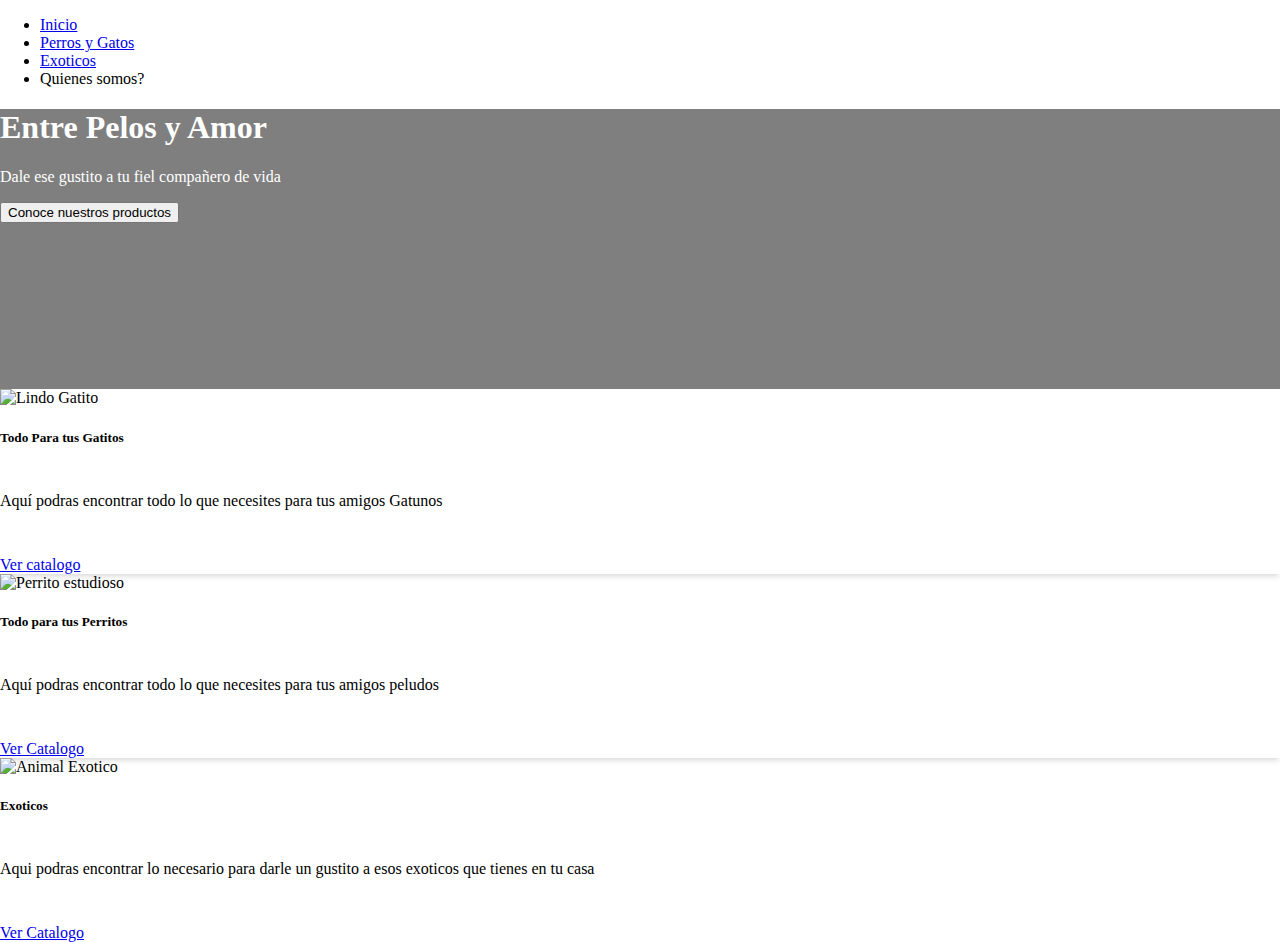
==== index.html @ ca0d7e37 "🌒🍀 Checkpoint ./style.css:43527931/3 ./index.html:43527931/8461" ====
<!DOCTYPE html>
<html lang="en">
  <head>
    <meta charset="UTF-8" />
    <meta http-equiv="X-UA-Compatible" content="IE=edge" />
    <meta name="viewport" content="width=device-width, initial-scale=1.0" />
    <title>Pelos&Amor</title>
    <link
      href="https://cdn.jsdelivr.net/npm/bootstrap@5.1.3/dist/css/bootstrap.min.css"
      rel="stylesheet"
      integrity="sha384-1BmE4kWBq78iYhFldvKuhfTAU6auU8tT94WrHftjDbrCEXSU1oBoqyl2QvZ6jIW3"
      crossorigin="anonymous"
    />
    <script
      src="https://cdn.jsdelivr.net/npm/bootstrap@5.1.3/dist/js/bootstrap.bundle.min.js"
      integrity="sha384-ka7Sk0Gln4gmtz2MlQnikT1wXgYsOg+OMhuP+IlRH9sENBO0LRn5q+8nbTov4+1p"
      crossorigin="anonymous"
    ></script>
    <!-- importa el estilo creado en el archivo style css-->
    <link rel="stylesheet" href="/style.css" />
  </head>
  <body>
    <header>
      <ul class="nav justify-content-center">
        <li class="nav-item">
          <a class="nav-link active" aria-current="page" href="#">Inicio</a>
        </li>
        <li class="nav-item">
          <a class="nav-link" href="#">Perros y Gatos</a>
        </li>
        <li class="nav-item">
          <a class="nav-link" href="#">Exoticos</a>
        </li>
        <li class="nav-item">
          <a class="nav-link disabled">Quienes somos?</a>
        </li>
      </ul>
      <div
        class="cover d-flex justify-content-center align-items-center flex-column"
      >
        <!--- Portada Pagina--->
        <h1>Entre Pelos y Amor</h1>
        <p>Dale ese gustito a tu fiel compañero de vida</p>
        <button class="btn btn-primary">Conoce nuestros productos</button>
      </div>
    </header>

    <section>
      <div class="container mt-5 mb-5">
        <div class="row justify-content-center">
          <div class="col">
            <div class="card">
              <img
                src="https://cdn.glitch.global/2a5deeda-c2af-46e2-9e1e-c2a708ec7545/rsz_1lloyd-henneman-mbrfya0dyye-unsplash.jpg?v=1649013322262"
                class="card-img-top"
                alt="Lindo Gatito"
              />
              <!--- Seccion Gatos --->
              <div class="card-body">
                <h5 class="card-title">Todo Para tus Gatitos</h5>
                <p class="card-text">
                  Aquí podras encontrar todo lo que necesites para tus amigos
                  Gatunos
                </p>
                <a href="#" class="btn btn-primary">Ver catalogo</a>
              </div>
            </div>
          </div>
          <div class="col">
            <div class="card">
              <img
                src="https://cdn.glitch.global/2a5deeda-c2af-46e2-9e1e-c2a708ec7545/rsz_jamie-street-modcnvrn5ju-unsplash.jpg?v=1649025700278"
                class="card-img-top"
                alt="Perrito estudioso"
              />

              <!-- Seccion Perros -->
              <div class="card-body">
                <h5 class="card-title">Todo para tus Perritos</h5>
                <p class="card-text">
                  Aquí podras encontrar todo lo que necesites para tus amigos
                  peludos
                </p>
                <a href="#" class="btn btn-primary">Ver Catalogo</a>
              </div>
            </div>
          </div>

          <!-- Sección Exoticos -->
          <div class="col">
            <div class="card">
              <img
                src="https://cdn.glitch.global/2a5deeda-c2af-46e2-9e1e-c2a708ec7545/rsz_1ilona-frey-0ukyrkcoutm-unsplash.jpg?v=1649025771657"
                class="card-img-top"
                alt="Animal Exotico"
              />

              <div class="card-body">
                <h5 class="card-title">Exoticos</h5>
                <p class="card-text">
                  Aqui podras encontrar lo necesario para darle un gustito a
                  esos exoticos que tienes en tu casa
                </p>
                <a href="#" class="btn btn-primary">Ver Catalogo</a>
              </div>
            </div>
          </div>
        </div>
      </div>
    </section>
  </body>
</html>
---- style.css ----
body {
  margin: 0em;
}
.cover {
  height: 280px;
  background-image: url(https://cdn.glitch.global/fd2b3fa9-cc2a-4c35-a485-87f21e604780/rsz_a.jpg?v=1648939305448);
  color: white;
  background-size: cover;
  background-position: center;
  background-color:rgba(0,0,0,0.5);
  background-blend-mode: darken;
}

.card{
  border:0 !important;
  box-shadow: 0 4px 6px -1px rgba(0,0,0,0.1), 0 2px 4px -1px rgba(0,0,0,0.06);
}

.card-title{
  min-height:2.5rem;
}
.card-text{
  min-height:3rem
}
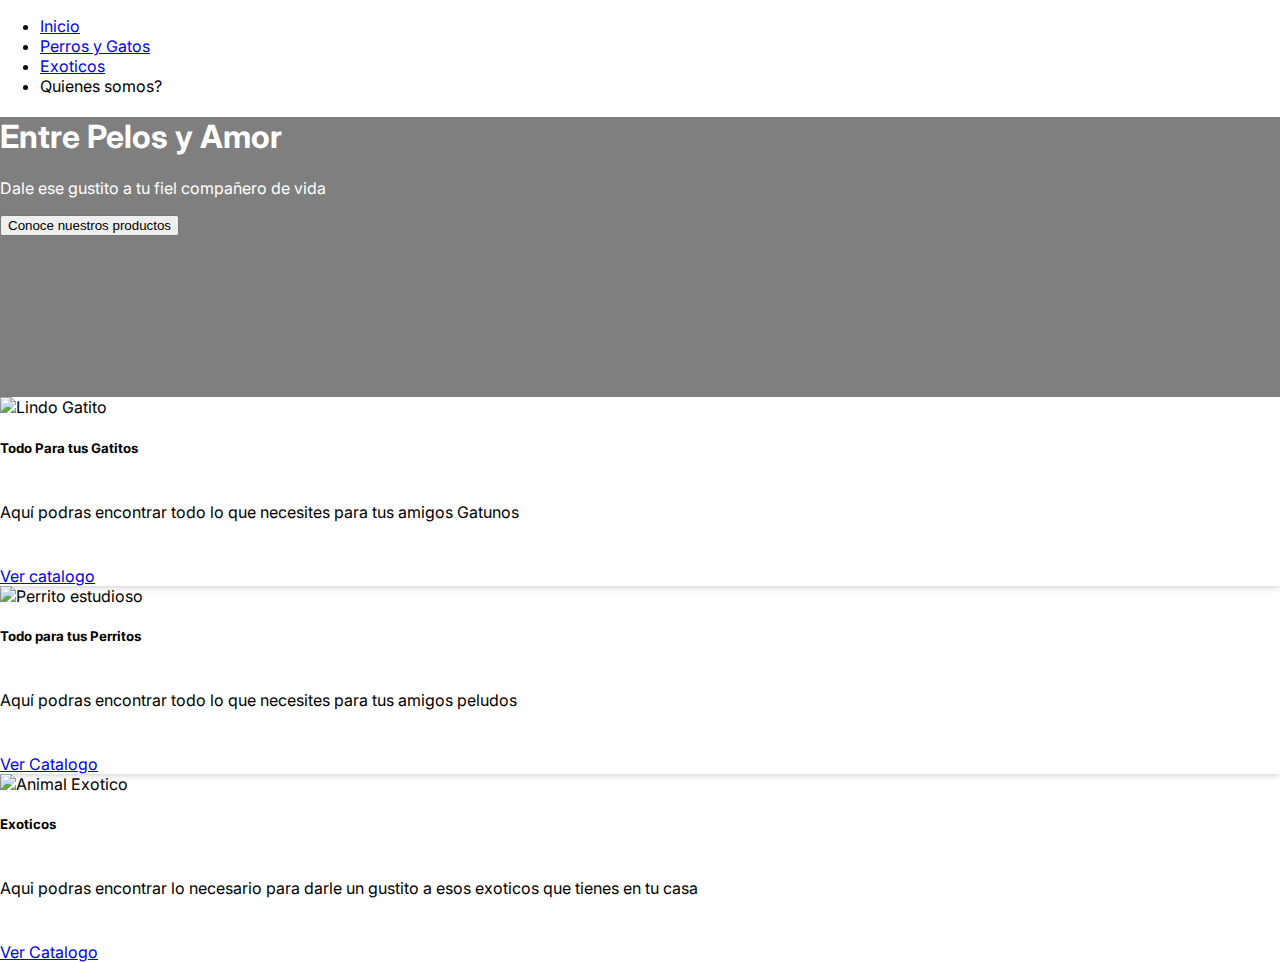
==== commit 64ce9cf7: "👌🍐 Checkpoint ./index.html:43527931/715 ./style.css:43527931/110" ====
--- a/index.html
+++ b/index.html
@@ -18,6 +18,10 @@
     ></script>
     <!-- importa el estilo creado en el archivo style css-->
     <link rel="stylesheet" href="/style.css" />
+    <!-- Fuente -->
+    <link rel="preconnect" href="https://fonts.googleapis.com">
+<link rel="preconnect" href="https://fonts.gstatic.com" crossorigin>
+<link href="https://fonts.googleapis.com/css2?family=Inter:wght@300&display=swap" rel="stylesheet">
   </head>
   <body>
     <header>
--- a/style.css
+++ b/style.css
@@ -1,5 +1,6 @@
 body {
   margin: 0em;
+  font-family: 'Inter', sans-serif;
 }
 .cover {
   height: 280px;
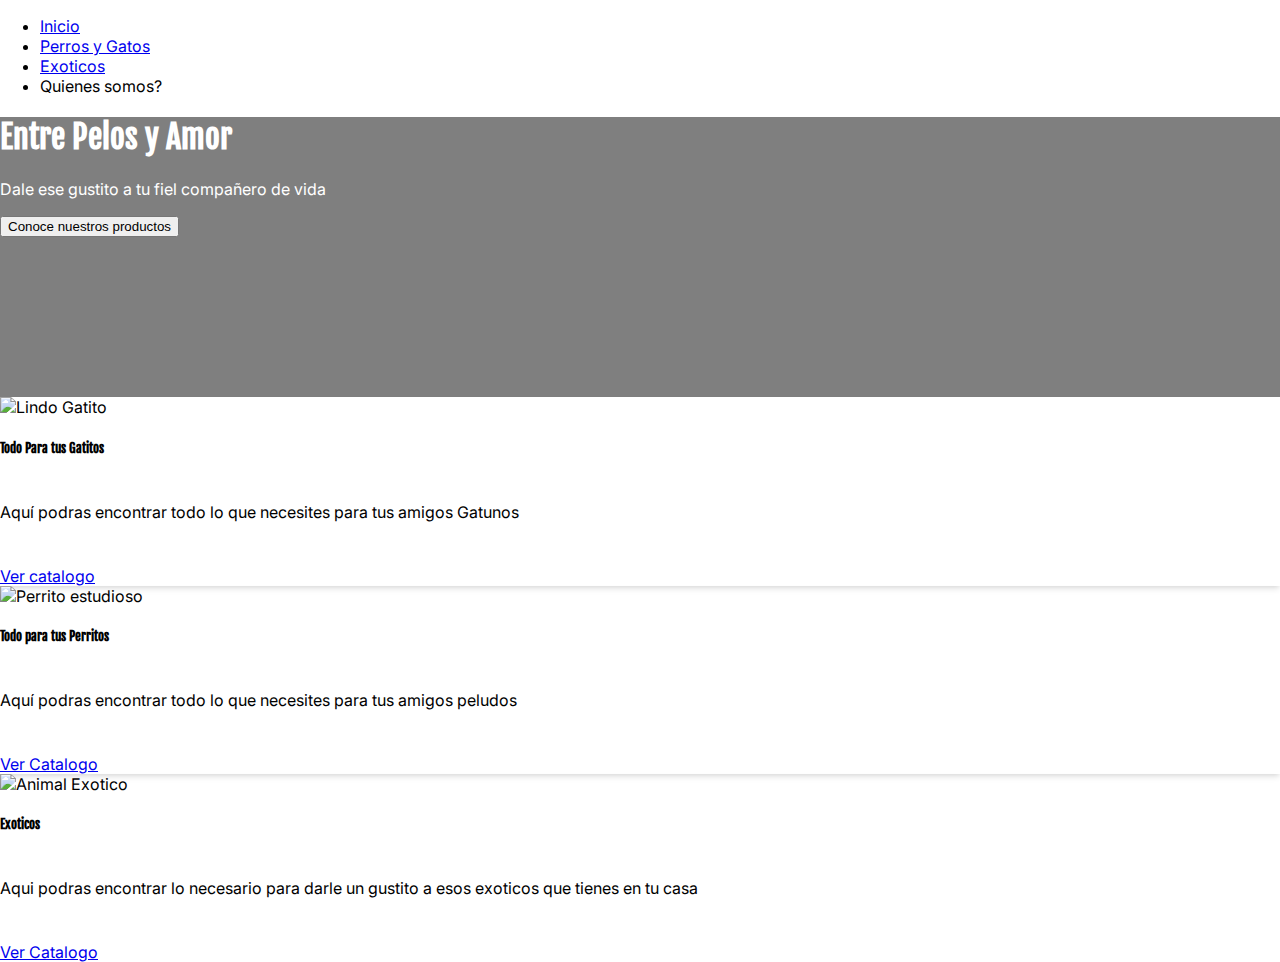
==== commit 541ce461: "🏅🛥 Checkpoint ./index.html:43527931/482 ./style.css:43527931/62" ====
--- a/index.html
+++ b/index.html
@@ -21,7 +21,7 @@
     <!-- Fuente -->
     <link rel="preconnect" href="https://fonts.googleapis.com">
 <link rel="preconnect" href="https://fonts.gstatic.com" crossorigin>
-<link href="https://fonts.googleapis.com/css2?family=Inter:wght@300&display=swap" rel="stylesheet">
+<link href="https://fonts.googleapis.com/css2?family=Fjalla+One&family=Inter:wght@300&display=swap" rel="stylesheet">
   </head>
   <body>
     <header>
--- a/style.css
+++ b/style.css
@@ -1,6 +1,10 @@
 body {
   margin: 0em;
   font-family: 'Inter', sans-serif;
+}
+
+h1,h2,h3,h4,h5{
+  font-family: 'Fjalla One', sans-serif;
 }
 .cover {
   height: 280px;
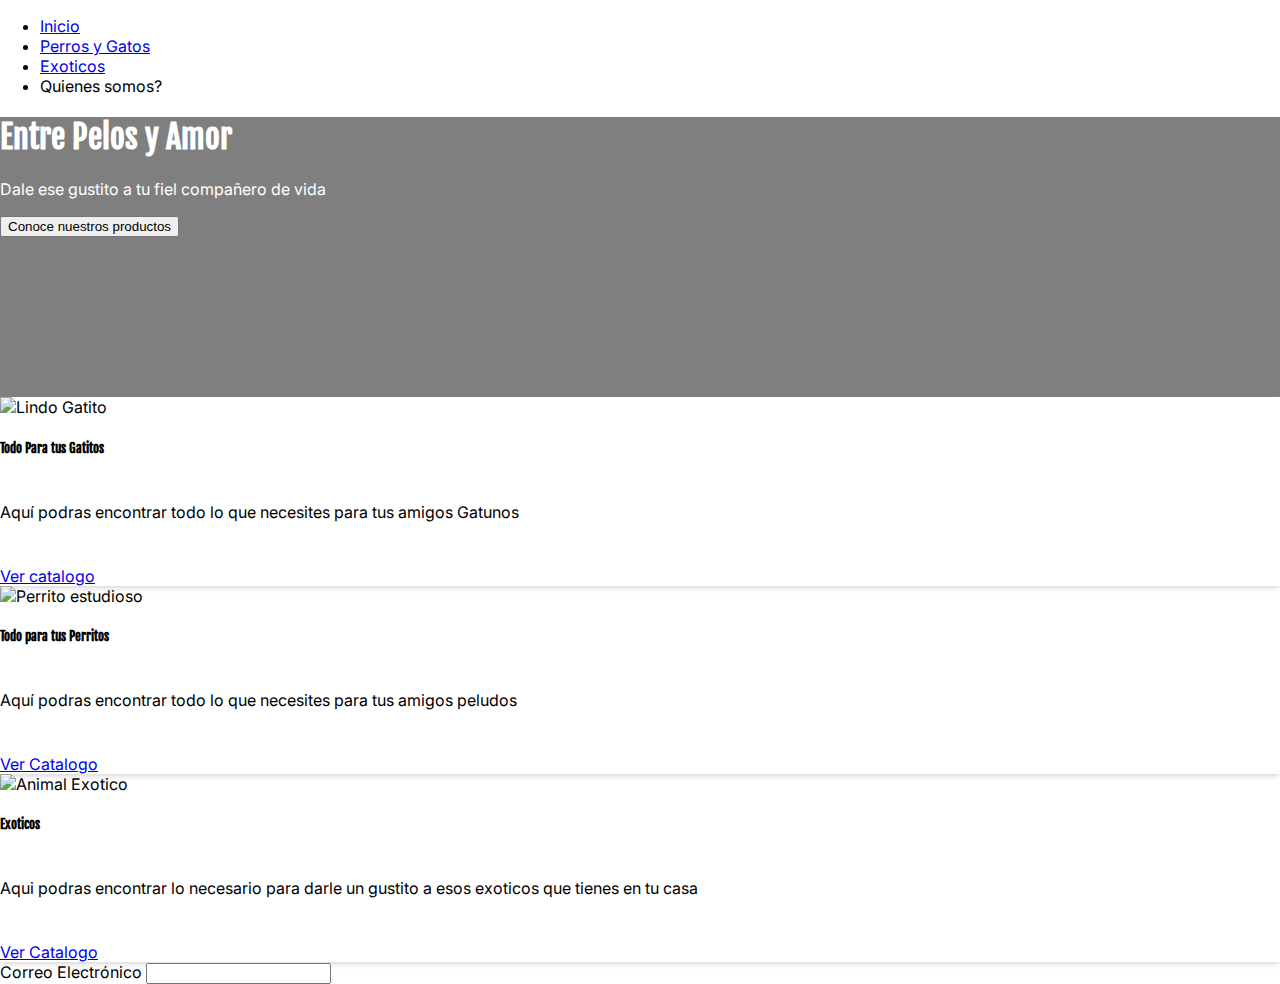
==== commit 86e336e9: "👠📅 Checkpoint ./index.html:43527931/9169" ====
--- a/index.html
+++ b/index.html
@@ -19,9 +19,12 @@
     <!-- importa el estilo creado en el archivo style css-->
     <link rel="stylesheet" href="/style.css" />
     <!-- Fuente -->
-    <link rel="preconnect" href="https://fonts.googleapis.com">
-<link rel="preconnect" href="https://fonts.gstatic.com" crossorigin>
-<link href="https://fonts.googleapis.com/css2?family=Fjalla+One&family=Inter:wght@300&display=swap" rel="stylesheet">
+    <link rel="preconnect" href="https://fonts.googleapis.com" />
+    <link rel="preconnect" href="https://fonts.gstatic.com" crossorigin />
+    <link
+      href="https://fonts.googleapis.com/css2?family=Fjalla+One&family=Inter:wght@300&display=swap"
+      rel="stylesheet"
+    />
   </head>
   <body>
     <header>
@@ -112,5 +115,15 @@
         </div>
       </div>
     </section>
+    <section>
+      <div class="container mt-5 mb-5">
+        <form action="">
+          <label for="email">Correo Electrónico</label>
+          <form class="form-floating">
+          <input type="email" id="email"/>
+        </form>
+        </form>
+      </div>
+    </section>
   </body>
 </html>
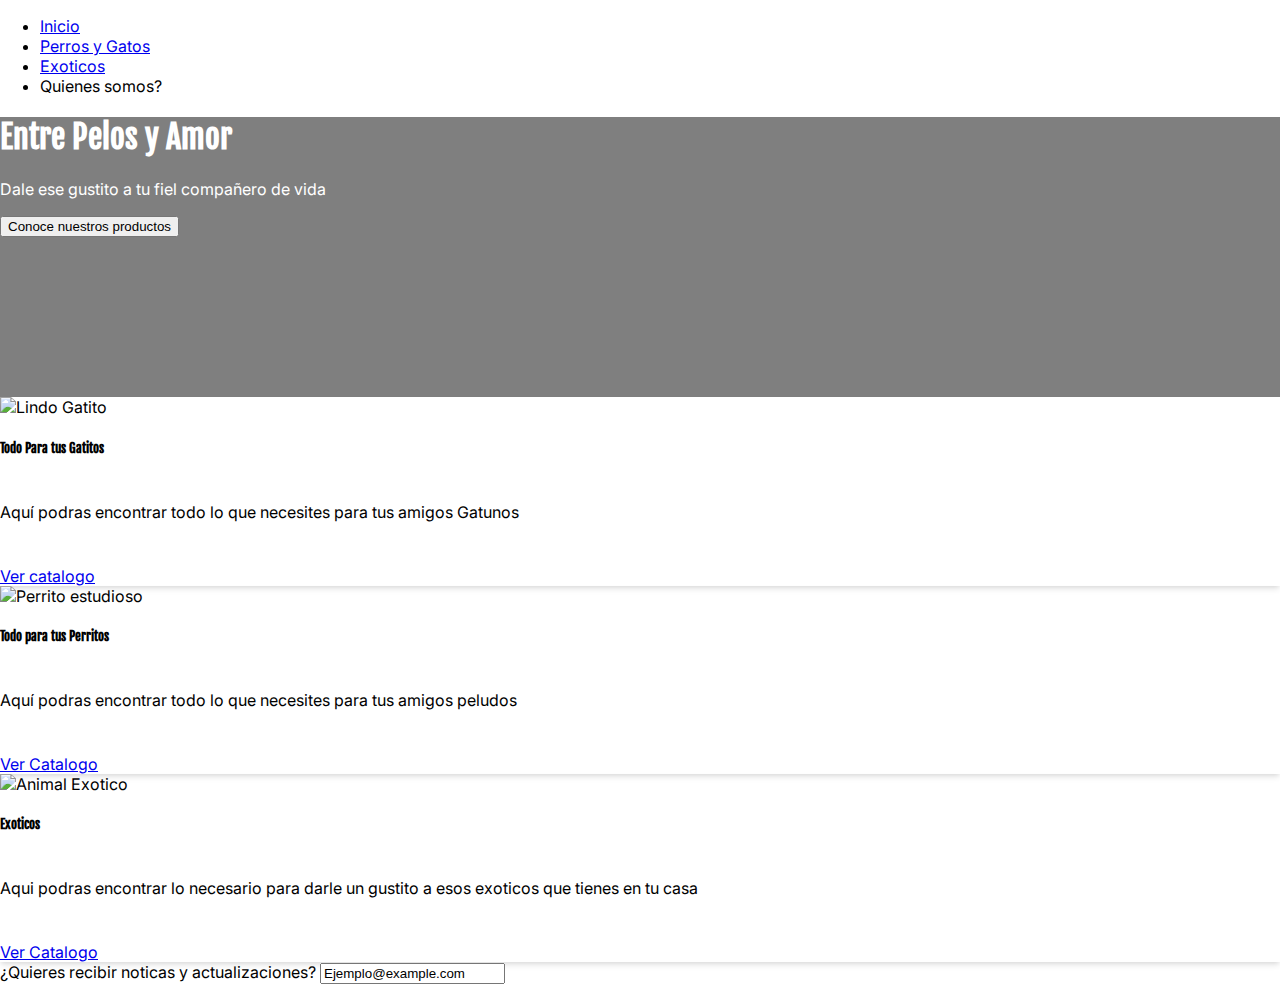
==== commit 2fda7d44: "👂🍀 Checkpoint ./index.html:43527931/10107" ====
--- a/index.html
+++ b/index.html
@@ -118,10 +118,16 @@
     <section>
       <div class="container mt-5 mb-5">
         <form action="">
-          <label for="email">Correo Electrónico</label>
+          <label for="email">¿Quieres recibir noticas y actualizaciones?</label>
           <form class="form-floating">
-          <input type="email" id="email"/>
-        </form>
+            <input
+              type="email"
+              class="form-control"
+              id="floatingInputValue"
+              placeholder="name@example.com"
+              value="Ejemplo@example.com"
+            />
+          </form>
         </form>
       </div>
     </section>
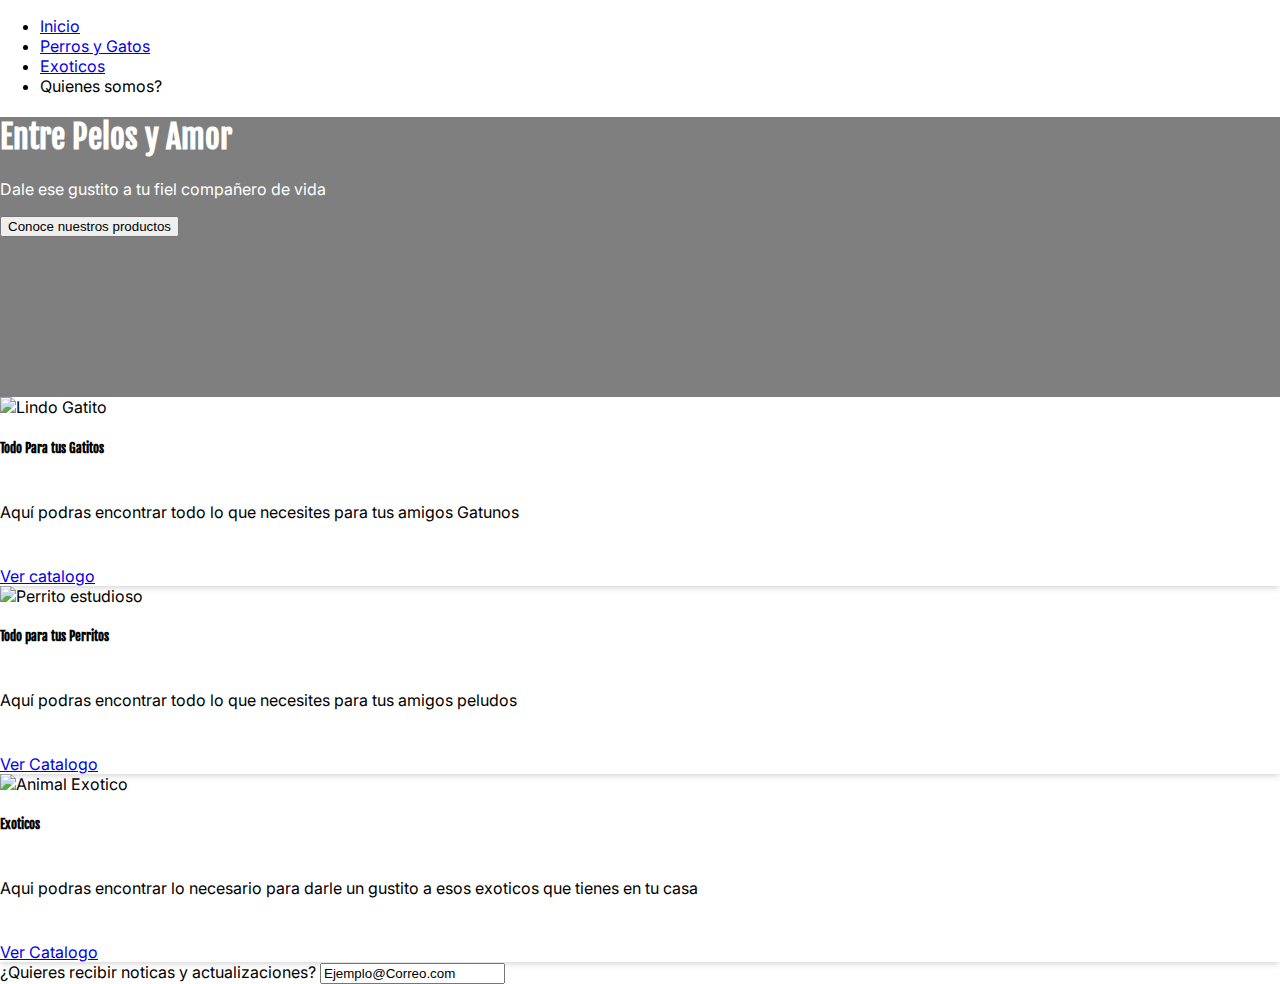
==== commit 28d6cb93: "🌜📫 Checkpoint ./index.html:43527931/13" ====
--- a/index.html
+++ b/index.html
@@ -125,7 +125,7 @@
               class="form-control"
               id="floatingInputValue"
               placeholder="name@example.com"
-              value="Ejemplo@example.com"
+              value="Ejemplo@Correo.com"
             />
           </form>
         </form>
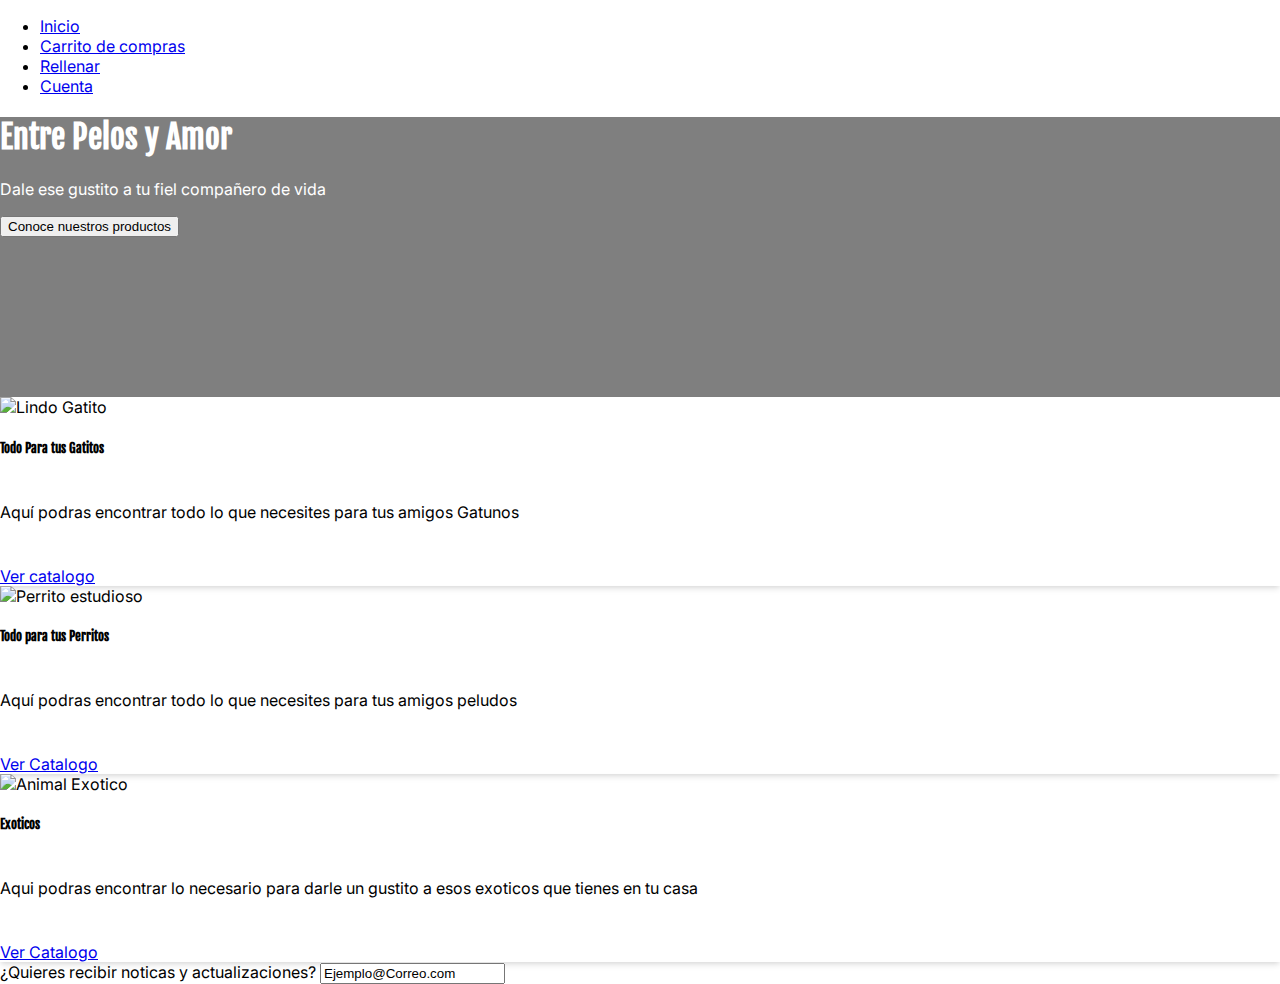
==== commit cb6cc811: "📹🚃 Checkpoint ./index.html:43527931/291:43549739/59" ====
--- a/index.html
+++ b/index.html
@@ -33,13 +33,13 @@
           <a class="nav-link active" aria-current="page" href="#">Inicio</a>
         </li>
         <li class="nav-item">
-          <a class="nav-link" href="#">Perros y Gatos</a>
+          <a class="nav-link" href="#">Carrito de compras</a>
         </li>
         <li class="nav-item">
-          <a class="nav-link" href="#">Exoticos</a>
+          <a class="nav-link" href="#">Rellenar</a>
         </li>
         <li class="nav-item">
-          <a class="nav-link disabled">Quienes somos?</a>
+         <a class="nav-link" href="#">Cuenta</a>
         </li>
       </ul>
       <div
@@ -131,5 +131,5 @@
         </form>
       </div>
     </section>
-  </body>
+  </body> 
 </html>
